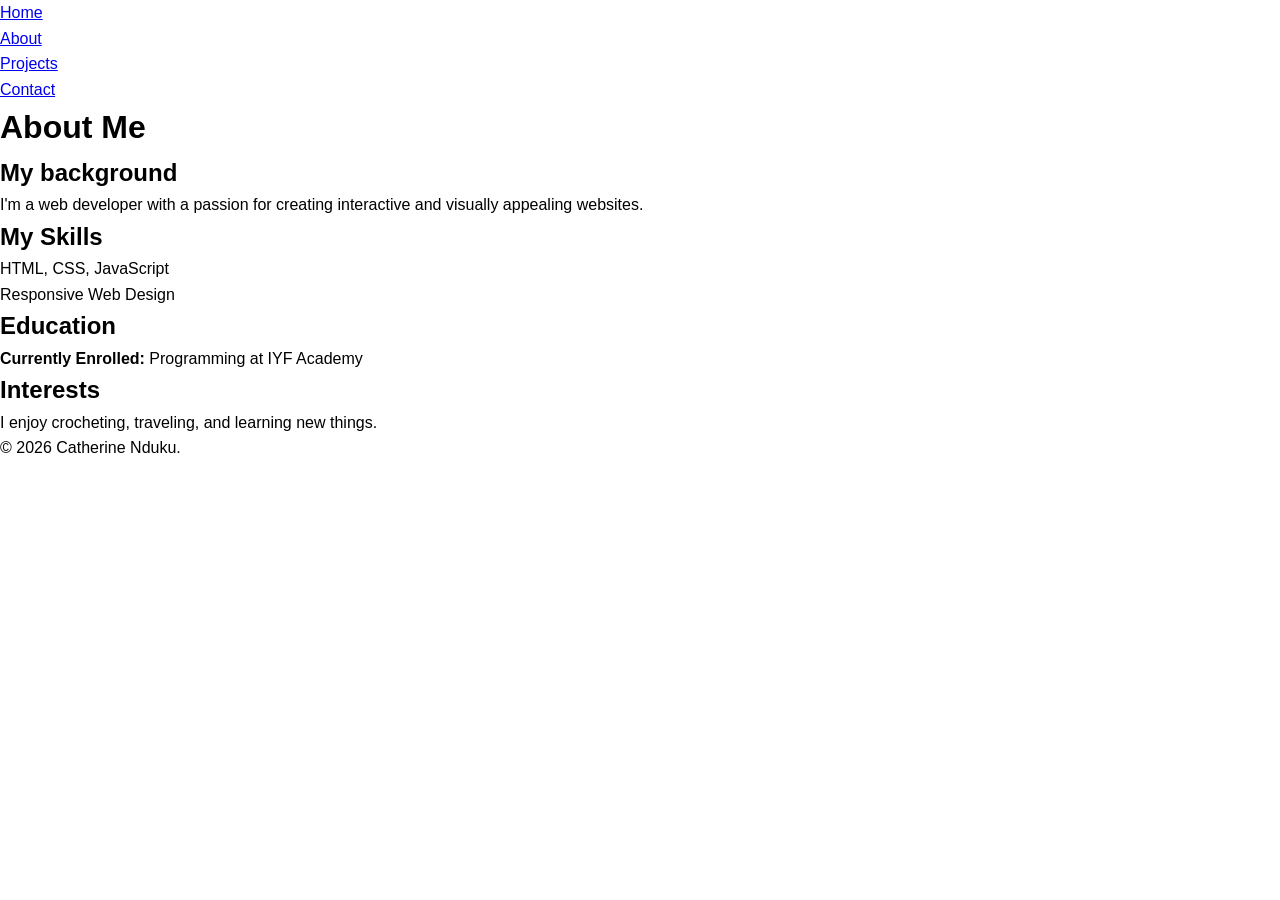
==== about.html @ e4e6db6a "Add initial HTML structure and CSS styles for personal website" ====
<!DOCTYPE html>
<html lang="en">
    <head>
        <meta charset="UTF-8">
        <meta name="viewport" content="width=device-width, initial-scale=1.0">
        <title>About Me - Catherine Nduku</title>
        <link rel="stylesheet" href="style.css">
    </head>
    <body>
        <header>
            <nav aria-label="Main Navigation">
                <ul>
                    <li><a href="index.html">Home</a></li>
                    <li><a href="about.html" aria-current="page">About</a></li>
                    <li><a href="projects.html">Projects</a></li>
                    <li><a href="contact.html">Contact</a></li>
                </ul>
            </nav>
        </header>

        <main> 
            <h1>About Me</h1>
            <section>
                <h2>My background</h2>
                <p>I'm a web developer with a passion for creating interactive and visually appealing websites.</p>
            </section>
            <section>
                <h2>My Skills</h2>
                <ul>
                    <li>HTML, CSS, JavaScript</li>
                    <li>Responsive Web Design</li>
                </ul>
            </section>
            <section>
                <h2>Education</h2>       
            <ul>
                <li><strong>Currently Enrolled:</strong> Programming at IYF Academy</li>     
            </ul>
            </section>
             <section>
                <h2>Interests</h2>
                <p>I enjoy crocheting, traveling, and learning new things.</p>
            </section>
        </main>
        <footer>
            <p>&copy; 2026 Catherine Nduku.</p>    
        </footer>
            
    </body>
</html>
---- style.css ----
* {
    margin: 0;
    padding: 0;
    box-sizing: border-box; 
}
    /* Base topography */
    html {
        font-size: 16px;
    }
    body {
    font-family: Arial, Helvetica, sans-serif;
    line-height: 1.6;
    color: black
    }
    /* headings*/
    h1, h2, h3, h4, h5, h6 {
        font-family:Arial, Helvetica, sans-serif;
    }
    h1 {font-weight: 800;}
    h2, h3, h4, h5, h6 {font-weight: 600;}
    h1 {
        font-size: 2em;
    }
    h2, h3, h4, h5, h6 {font-size: 1.5em;}
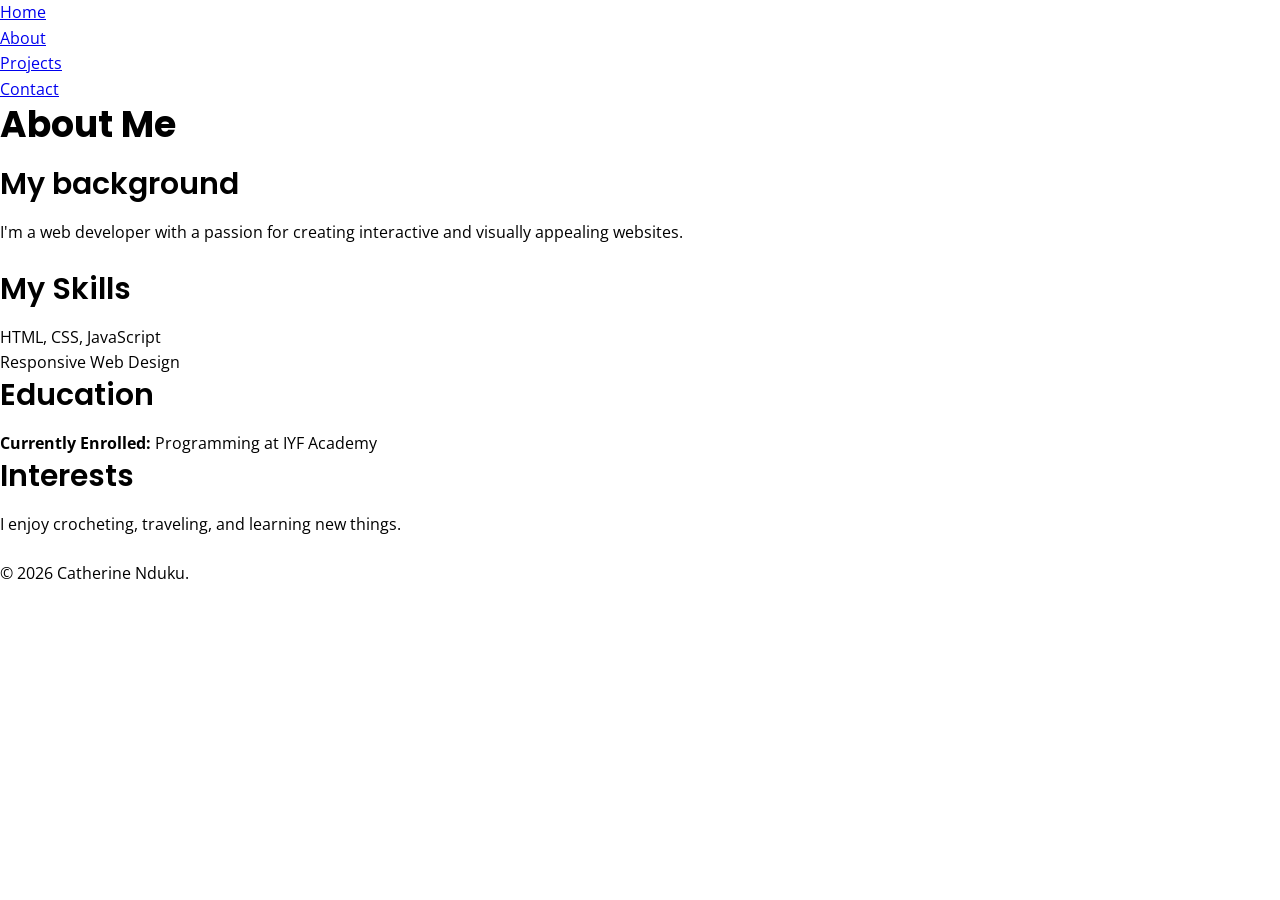
==== commit e3fc8fc9: "Add Google Fonts and update styles across multiple HTML files" ====
--- a/about.html
+++ b/about.html
@@ -4,7 +4,11 @@
         <meta charset="UTF-8">
         <meta name="viewport" content="width=device-width, initial-scale=1.0">
         <title>About Me - Catherine Nduku</title>
+        
         <link rel="stylesheet" href="style.css">
+        <link rel="preconnect" href="https://fonts.googleapis.com">
+        <link rel="preconnect" href="https://fonts.gstatic.com" crossorigin>
+        <link href="https://fonts.googleapis.com/css2?family=Open+Sans:wght@400;600&family=Poppins:wght@500;600;700&display=swap" rel="stylesheet">
     </head>
     <body>
         <header>
--- a/style.css
+++ b/style.css
@@ -2,26 +2,45 @@
     margin: 0;
     padding: 0;
     box-sizing: border-box; 
+}
+/* Type scale */
+:root {
+    --font-xs: 0.75rem;    /* 12px */
+    --font-sm: 0.875rem;   /* 14px */
+    --font-base: 1rem;     /* 16px */
+    --font-lg: 1.125rem;   /* 18px */
+    --font-xl: 1.25rem;    /* 20px */
+    --font-2xl: 1.5rem;    /* 24px */
+    --font-3xl: 1.875rem;  /* 30px */
+    --font-4xl: 2.25rem;   /* 36px */
 }
     /* Base topography */
     html {
         font-size: 16px;
     }
     body {
-    font-family: Arial, Helvetica, sans-serif;
+    font-family: 'Open Sans', Arial, Helvetica, sans-serif;
+    font-size: var(--font-base);
     line-height: 1.6;
-    color: black
+    color: black;
     }
     /* headings*/
     h1, h2, h3, h4, h5, h6 {
-        font-family:Arial, Helvetica, sans-serif;
+        font-family:'poppins', Arial, Helvetica, sans-serif;
+        line-height: 1.3;
+        margin-bottom: 1rem;
     }
-    h1 {font-weight: 800;}
-    h2, h3, h4, h5, h6 {font-weight: 600;}
-    h1 {
-        font-size: 2em;
-    }
-    h2, h3, h4, h5, h6 {font-size: 1.5em;}
-
+   h1 { font-size: var(--font-4xl); font-weight: 700; }
+   h2 { font-size: var(--font-3xl); font-weight: 600; }
+   h3 { font-size: var(--font-2xl); font-weight: 600; }
+   h4 { font-size: var(--font-xl);  font-weight: 500; }
+   h5 { font-size: var(--font-lg);  font-weight: 500; }
+   h6 { font-size: var(--font-base); font-weight: 500; }
+p {
+    margin-bottom: 1.5rem;
+}
+small, .small-text {
+    font-size: var(--font-sm);
+}
     
 
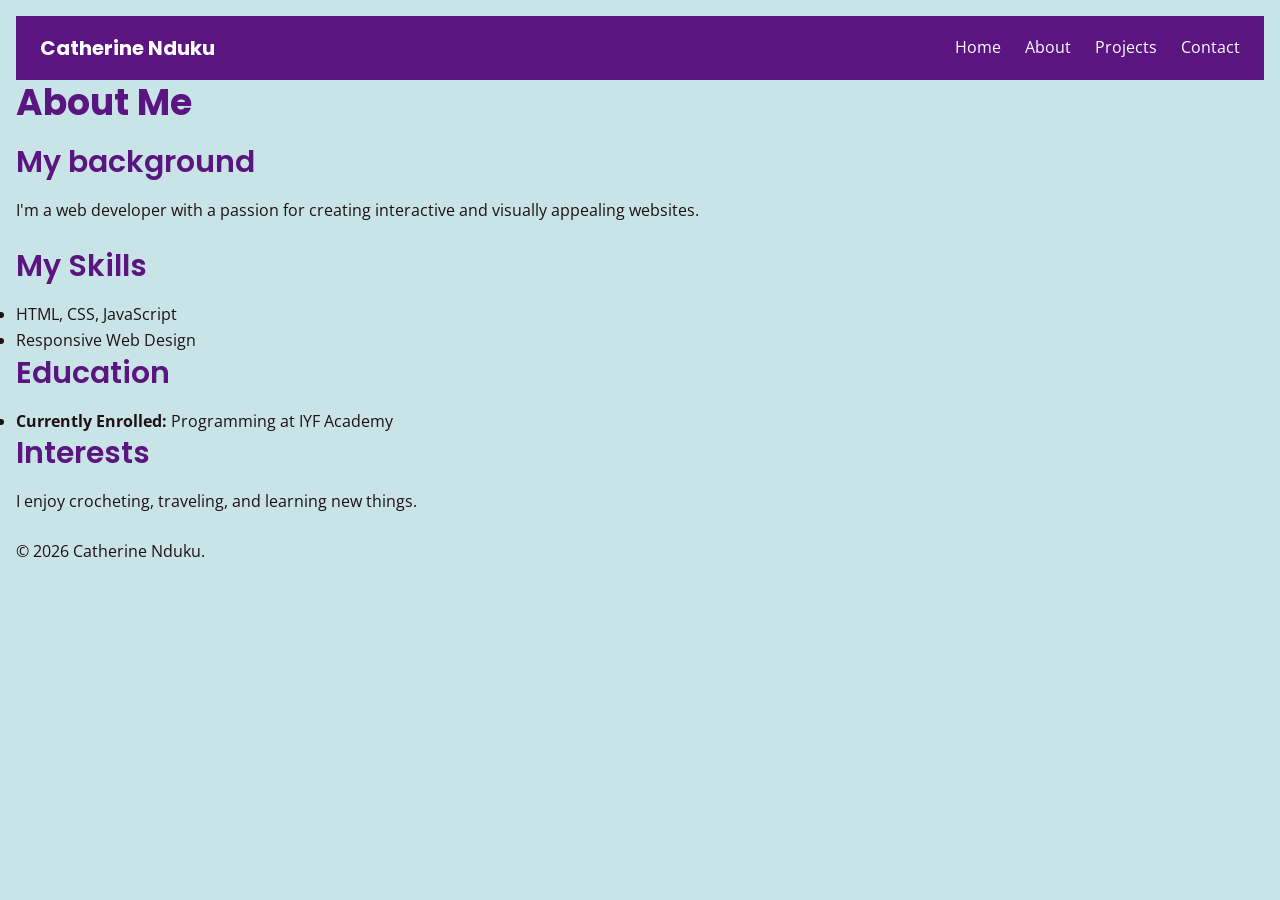
==== commit 4e4e5e06: "Refactor navigation structure and styles across multiple HTML files; add flexbox practice page" ====
--- a/about.html
+++ b/about.html
@@ -12,15 +12,16 @@
     </head>
     <body>
         <header>
-            <nav aria-label="Main Navigation">
-                <ul>
-                    <li><a href="index.html">Home</a></li>
-                    <li><a href="about.html" aria-current="page">About</a></li>
-                    <li><a href="projects.html">Projects</a></li>
-                    <li><a href="contact.html">Contact</a></li>
-                </ul>
-            </nav>
-        </header>
+    <nav class="navbar">
+        <a href="index.html" class="logo">Catherine Nduku</a>
+        <ul class="nav-links">
+            <li><a href="index.html">Home</a></li>
+            <li><a href="about.html" aria-current="page">About</a></li>
+            <li><a href="projects.html">Projects</a></li>
+            <li><a href="contact.html">Contact</a></li>
+        </ul>
+    </nav>
+</header>
 
         <main> 
             <h1>About Me</h1>
--- a/style.css
+++ b/style.css
@@ -13,6 +13,15 @@
     --font-2xl: 1.5rem;    /* 24px */
     --font-3xl: 1.875rem;  /* 30px */
     --font-4xl: 2.25rem;   /* 36px */
+
+    --color-primary: #7A1FA8;        /* darker shade of Neon Violet, for links and buttons */
+    --color-secondary: #CA3CFF;      /* Neon Violet, accent only */
+    --color-background: #C9E4E7;     /* Light Cyan */
+    --color-text: #1E1014;           /* Coffee Bean */
+    --color-muted: #4F4A52;          /* gray */
+
+    --color-primary-light: #B4A0E5;  /* Wisteria */
+    --color-primary-dark: #5A1580;   /* even darker, for hover and headings */
 }
     /* Base topography */
     html {
@@ -22,13 +31,16 @@
     font-family: 'Open Sans', Arial, Helvetica, sans-serif;
     font-size: var(--font-base);
     line-height: 1.6;
-    color: black;
+    background-color: var(--color-background);
+    color: var(--color-text);
+    padding: 1rem;
     }
     /* headings*/
     h1, h2, h3, h4, h5, h6 {
         font-family:'poppins', Arial, Helvetica, sans-serif;
         line-height: 1.3;
         margin-bottom: 1rem;
+        color: var(--color-primary-dark);
     }
    h1 { font-size: var(--font-4xl); font-weight: 700; }
    h2 { font-size: var(--font-3xl); font-weight: 600; }
@@ -41,6 +53,56 @@
 }
 small, .small-text {
     font-size: var(--font-sm);
+    color: var(--color-muted);
+
 }
-    
+    a {
+    color: var(--color-primary);
+}
 
+a:hover {
+    color: var(--color-primary-dark);
+}
+
+
+button {
+    background-color: var(--color-primary);
+    color: white;
+    border: none;
+    border-radius: 4px;
+    cursor: pointer;
+    padding: 0.5rem 1rem;
+}
+
+button:hover {
+    background-color: var(--color-primary-dark);
+}
+/* Navigation bar */
+.navbar {
+    display: flex;
+    justify-content: space-between;
+    align-items: center;
+    padding: 1rem 1.5rem;
+    background-color: var(--color-primary-dark);
+}
+
+.nav-links {
+    display: flex;
+    gap: 1.5rem;
+    list-style: none;
+}
+
+.navbar a {
+    color: white;
+    text-decoration: none;
+}
+
+.navbar a:hover {
+    color: var(--color-primary-light);
+}
+
+.logo {
+    font-family: 'Poppins', Arial, sans-serif;
+    font-size: var(--font-xl);
+    font-weight: 700;
+}
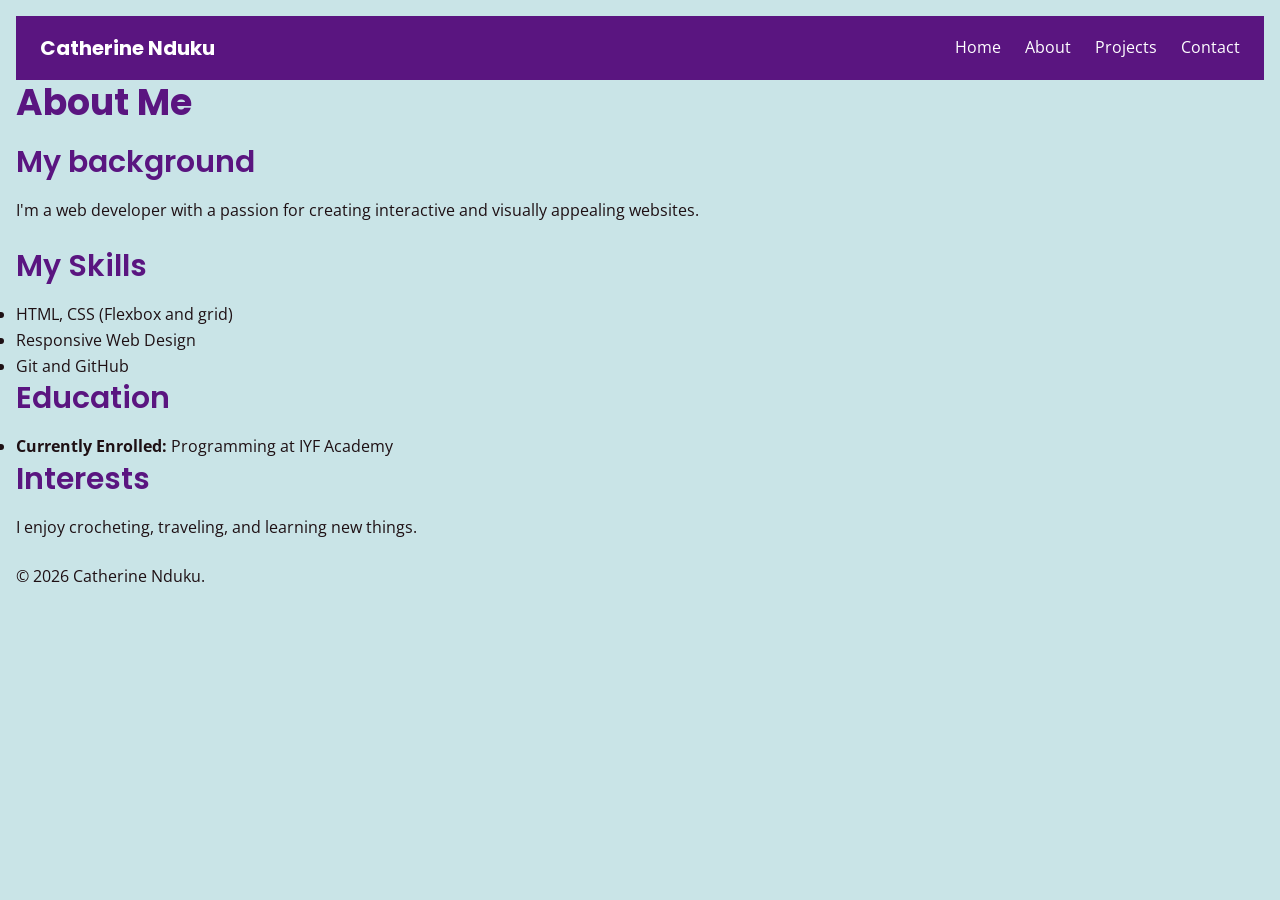
==== commit a18293a0: "Update README and project descriptions for clarity; enhance contact form validation and add footer t" ====
--- a/about.html
+++ b/about.html
@@ -11,9 +11,11 @@
         <link href="https://fonts.googleapis.com/css2?family=Open+Sans:wght@400;600&family=Poppins:wght@500;600;700&display=swap" rel="stylesheet">
     </head>
     <body>
-        <header>
+       <header>
     <nav class="navbar">
         <a href="index.html" class="logo">Catherine Nduku</a>
+        <input type="checkbox" id="menu-toggle" class="menu-toggle" aria-label="Toggle navigation menu">
+        <label for="menu-toggle" class="menu-button" aria-hidden="true">&#9776;</label>
         <ul class="nav-links">
             <li><a href="index.html">Home</a></li>
             <li><a href="about.html" aria-current="page">About</a></li>
@@ -32,8 +34,9 @@
             <section>
                 <h2>My Skills</h2>
                 <ul>
-                    <li>HTML, CSS, JavaScript</li>
+                    <li>HTML, CSS (Flexbox and grid)</li>
                     <li>Responsive Web Design</li>
+                    <li>Git and GitHub</li>
                 </ul>
             </section>
             <section>
--- a/style.css
+++ b/style.css
@@ -77,21 +77,16 @@
 button:hover {
     background-color: var(--color-primary-dark);
 }
-/* Navigation bar */
+/* Navigation - mobile first */
 .navbar {
     display: flex;
+    flex-wrap: wrap;
     justify-content: space-between;
     align-items: center;
     padding: 1rem 1.5rem;
     background-color: var(--color-primary-dark);
 }
 
-.nav-links {
-    display: flex;
-    gap: 1.5rem;
-    list-style: none;
-}
-
 .navbar a {
     color: white;
     text-decoration: none;
@@ -106,3 +101,222 @@
     font-size: var(--font-xl);
     font-weight: 700;
 }
+
+/* The checkbox stays in the page for keyboard users, but is invisible */
+.menu-toggle {
+    position: absolute;
+    opacity: 0;
+}
+
+.menu-toggle:focus-visible + .menu-button {
+    outline: 2px solid white;
+    outline-offset: 2px;
+}
+
+.menu-button {
+    color: white;
+    font-size: 1.75rem;
+    line-height: 1;
+    padding: 0.25rem 0.5rem;
+    cursor: pointer;
+}
+
+/* Phone: links hidden until the checkbox is ticked */
+.nav-links {
+    display: none;
+    flex-direction: column;
+    width: 100%;
+    gap: 0.75rem;
+    margin-top: 1rem;
+    list-style: none;
+}
+
+.menu-toggle:checked ~ .nav-links {
+    display: flex;
+}
+
+/* Tablet and up: horizontal menu, no hamburger */
+@media (min-width: 768px) {
+    .menu-button {
+        display: none;
+    }
+
+    .nav-links {
+        display: flex;
+        flex-direction: row;
+        width: auto;
+        margin-top: 0;
+        gap: 1.5rem;
+    }
+}
+
+/* Projects grid - mobile first */
+.projects-grid {
+    display: grid;
+    grid-template-columns: 1fr;
+    gap: 1.5rem;
+}
+
+.project-card {
+    padding: 1.5rem;
+    border: 1px solid var(--color-muted);
+    border-radius: 8px;
+    background-color: white;
+}
+
+.project-card h2 {
+    font-size: var(--font-xl);
+}
+
+.project-card img {
+    display: block;
+    max-width: 100%;
+    height: auto;
+}
+
+/* Tablet */
+@media (min-width: 768px) {
+    .projects-grid {
+        grid-template-columns: repeat(2, 1fr);
+    }
+}
+
+/* Desktop */
+@media (min-width: 1024px) {
+    .projects-grid {
+        grid-template-columns: repeat(3, 1fr);
+    }
+}
+/* Contact page - mobile first: single column, full-width form */
+.contact-layout {
+    display: grid;
+    grid-template-columns: 1fr;
+    gap: 2rem;
+}
+
+.contact-form fieldset {
+    min-width: 0;
+    margin-bottom: 1.5rem;
+    padding: 1rem 1.25rem;
+    border: 1px solid var(--color-muted);
+    border-radius: 8px;
+    background-color: white;
+}
+
+.contact-form legend {
+    padding: 0 0.5rem;
+    font-weight: 600;
+}
+
+.contact-form label {
+    display: block;
+    margin-bottom: 0.25rem;
+    font-weight: 600;
+}
+
+.contact-form .inline-label {
+    display: inline;
+    font-weight: 400;
+}
+
+.contact-form input[type="text"],
+.contact-form input[type="email"],
+.contact-form input[type="tel"],
+.contact-form select,
+.contact-form textarea {
+    width: 100%;
+    padding: 0.6rem 0.75rem;
+    border: 1px solid var(--color-muted);
+    border-radius: 4px;
+    font-family: inherit;
+    font-size: var(--font-base);
+}
+
+.contact-form button {
+    width: 100%;
+    padding: 0.75rem 1.5rem;
+    font-size: var(--font-base);
+}
+
+.contact-sidebar {
+    padding: 1.5rem;
+    border: 1px solid var(--color-muted);
+    border-radius: 8px;
+    background-color: white;
+}
+
+.contact-sidebar ul {
+    margin-bottom: 1rem;
+}
+
+/* Tablet: the submit button no longer needs the full width */
+@media (min-width: 768px) {
+    .contact-form button {
+        width: auto;
+    }
+}
+
+/* Desktop: form on the left, sidebar on the right */
+@media (min-width: 1024px) {
+    .contact-layout {
+        grid-template-columns: 2fr 1fr;
+        align-items: start;
+    }
+}
+/* ===== Task 4.4: Polish ===== */
+
+/* 1. Responsive images everywhere */
+img {
+    max-width: 100%;
+    height: auto;
+}
+
+/* 2. Transitions (smooth hover changes) */
+a,
+button {
+    transition: color 0.3s ease, background-color 0.3s ease,
+                transform 0.3s ease, box-shadow 0.3s ease;
+}
+
+.card,
+.flex-card,
+.project-card,
+.contact-sidebar {
+    transition: box-shadow 0.3s ease, transform 0.3s ease;
+}
+
+/* 3. Hover states */
+button:hover {
+    transform: translateY(-2px);
+    box-shadow: 0 4px 6px rgba(0, 0, 0, 0.1);
+}
+
+.card:hover,
+.flex-card:hover,
+.project-card:hover {
+    box-shadow: 0 10px 20px rgba(0, 0, 0, 0.1);
+}
+
+/* 4. Focus states (keyboard accessibility) */
+a:focus,
+button:focus,
+input:focus,
+select:focus,
+textarea:focus {
+    outline: 2px solid var(--color-primary);
+    outline-offset: 2px;
+}
+
+/* Dark backgrounds need a light outline to be visible */
+.navbar a:focus,
+.site-footer a:focus,
+.mag-header a:focus {
+    outline-color: white;
+}
+
+/* Respect people who turn animations off in their system settings */
+@media (prefers-reduced-motion: reduce) {
+    * {
+        transition: none !important;
+    }
+}
